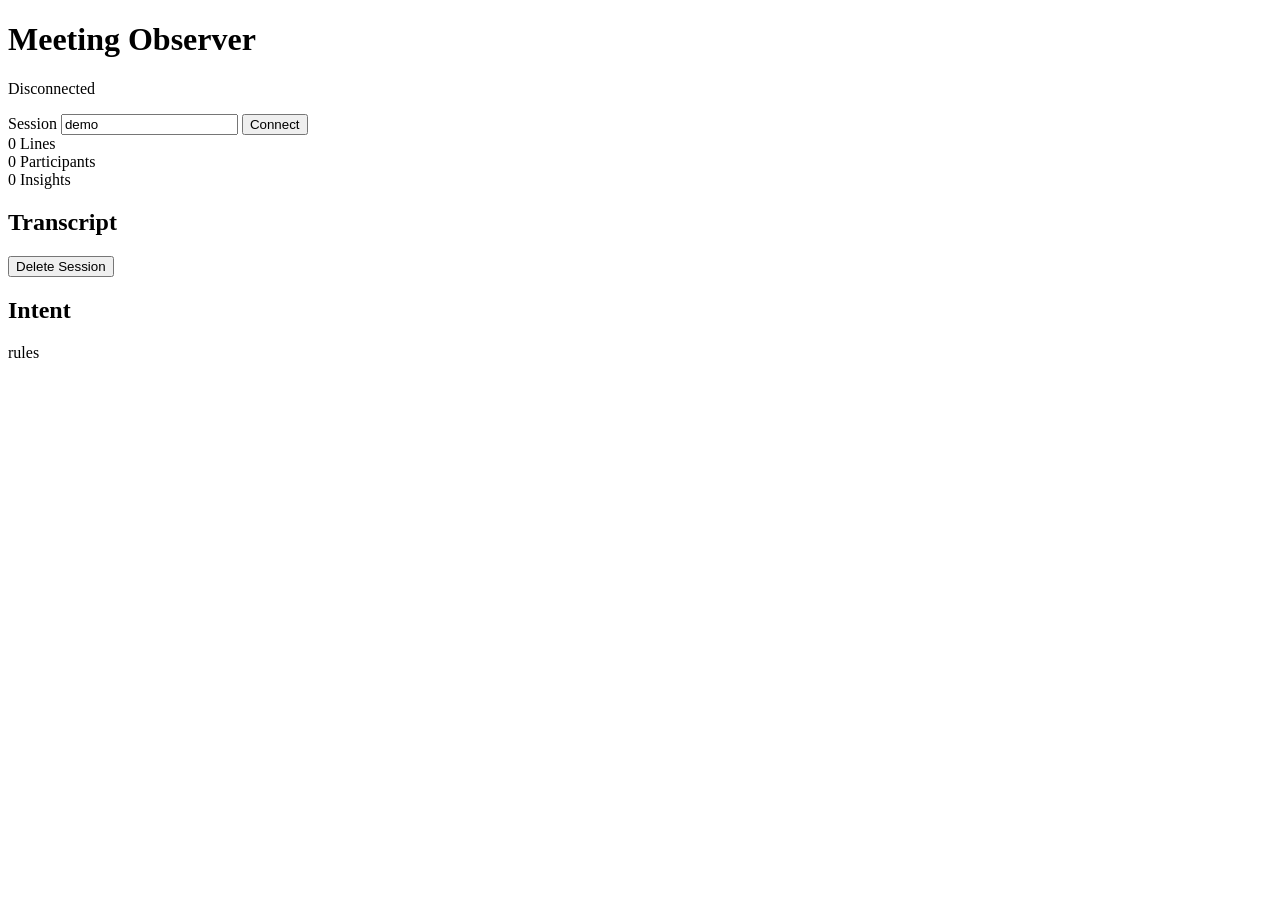
==== dashboard/index.html @ 554ade90 "Add Meeting Observer MVP" ====
<!doctype html>
<html lang="en">
  <head>
    <meta charset="utf-8" />
    <meta name="viewport" content="width=device-width, initial-scale=1" />
    <title>Meeting Observer</title>
    <link rel="stylesheet" href="/static/styles.css" />
  </head>
  <body>
    <main class="shell">
      <header class="topbar">
        <div>
          <h1>Meeting Observer</h1>
          <p id="statusText">Disconnected</p>
        </div>
        <form id="sessionForm" class="session-form">
          <label>
            Session
            <input id="sessionInput" name="session" value="demo" autocomplete="off" />
          </label>
          <button type="submit">Connect</button>
        </form>
      </header>

      <section class="summary-strip" aria-label="Meeting summary">
        <div>
          <span class="metric" id="lineCount">0</span>
          <span class="label">Lines</span>
        </div>
        <div>
          <span class="metric" id="participantCount">0</span>
          <span class="label">Participants</span>
        </div>
        <div>
          <span class="metric" id="insightCount">0</span>
          <span class="label">Insights</span>
        </div>
      </section>

      <section class="workspace">
        <section class="panel transcript-panel" aria-labelledby="transcriptHeading">
          <div class="panel-header">
            <h2 id="transcriptHeading">Transcript</h2>
            <button id="clearButton" type="button">Delete Session</button>
          </div>
          <ol id="transcriptList" class="transcript-list"></ol>
        </section>

        <section class="panel insights-panel" aria-labelledby="insightsHeading">
          <div class="panel-header">
            <h2 id="insightsHeading">Intent</h2>
            <span id="modelMode" class="model-mode">rules</span>
          </div>
          <div id="insightsList" class="insights-list"></div>
        </section>
      </section>
    </main>

    <script src="/static/app.js" type="module"></script>
  </body>
</html>
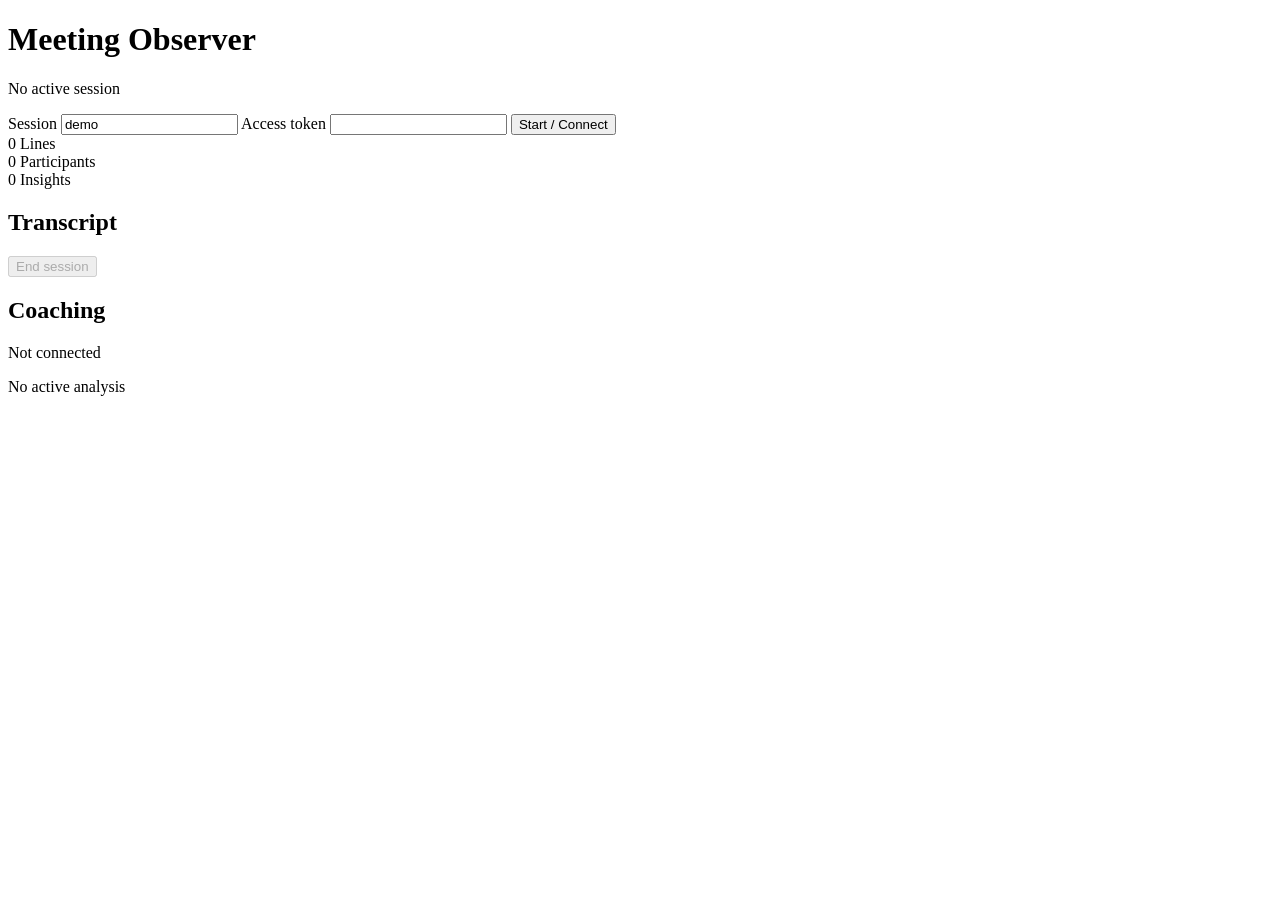
==== commit 79c2d30f: "Implement personal vLLM meeting observer MVP" ====
--- a/dashboard/index.html
+++ b/dashboard/index.html
@@ -11,14 +11,18 @@
       <header class="topbar">
         <div>
           <h1>Meeting Observer</h1>
-          <p id="statusText">Disconnected</p>
+          <p id="statusText" role="status" aria-live="polite">No active session</p>
         </div>
         <form id="sessionForm" class="session-form">
           <label>
             Session
-            <input id="sessionInput" name="session" value="demo" autocomplete="off" />
+            <input id="sessionInput" name="session" value="demo" autocomplete="off" required maxlength="80" pattern="[A-Za-z0-9_\-]{1,80}" title="1-80 letters, digits, underscores or hyphens" />
           </label>
-          <button type="submit">Connect</button>
+          <label>
+            Access token
+            <input id="tokenInput" type="password" autocomplete="off" spellcheck="false" />
+          </label>
+          <button type="submit">Start / Connect</button>
         </form>
       </header>
 
@@ -41,16 +45,17 @@
         <section class="panel transcript-panel" aria-labelledby="transcriptHeading">
           <div class="panel-header">
             <h2 id="transcriptHeading">Transcript</h2>
-            <button id="clearButton" type="button">Delete Session</button>
+            <button id="clearButton" type="button" disabled>End session</button>
           </div>
           <ol id="transcriptList" class="transcript-list"></ol>
         </section>
 
         <section class="panel insights-panel" aria-labelledby="insightsHeading">
           <div class="panel-header">
-            <h2 id="insightsHeading">Intent</h2>
-            <span id="modelMode" class="model-mode">rules</span>
+            <h2 id="insightsHeading">Coaching</h2>
+            <span id="modelMode" class="model-mode">Not connected</span>
           </div>
+          <p id="analysisStatus" class="analysis-status" role="status" aria-live="polite">No active analysis</p>
           <div id="insightsList" class="insights-list"></div>
         </section>
       </section>
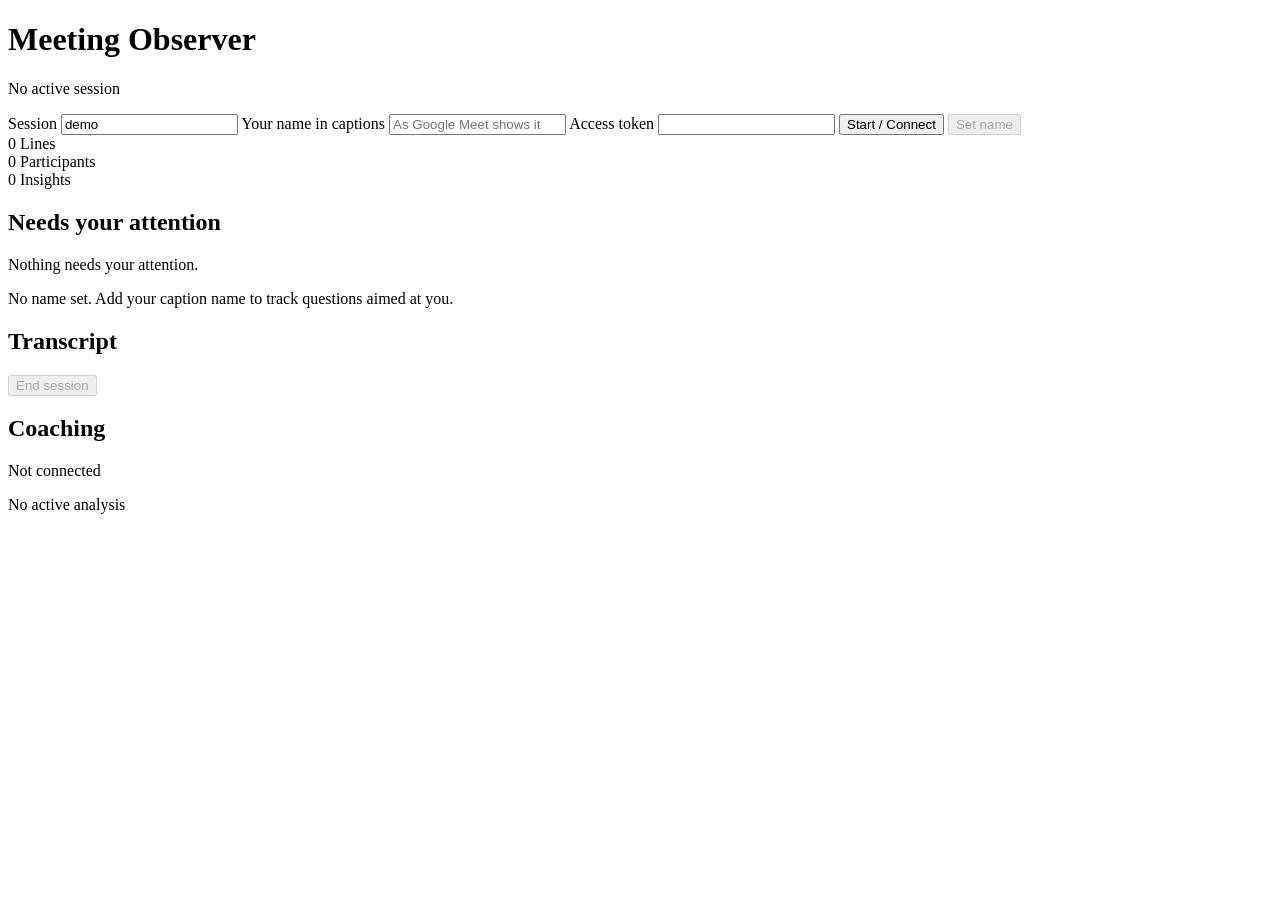
==== commit f6c286bb: "feat: additional improvements" ====
--- a/dashboard/index.html
+++ b/dashboard/index.html
@@ -19,10 +19,15 @@
             <input id="sessionInput" name="session" value="demo" autocomplete="off" required maxlength="80" pattern="[A-Za-z0-9_\-]{1,80}" title="1-80 letters, digits, underscores or hyphens" />
           </label>
           <label>
+            Your name in captions
+            <input id="ownerInput" name="owner" autocomplete="off" maxlength="120" placeholder="As Google Meet shows it" />
+          </label>
+          <label>
             Access token
             <input id="tokenInput" type="password" autocomplete="off" spellcheck="false" />
           </label>
           <button type="submit">Start / Connect</button>
+          <button id="ownerApply" type="button" disabled>Set name</button>
         </form>
       </header>
 
@@ -39,6 +44,13 @@
           <span class="metric" id="insightCount">0</span>
           <span class="label">Insights</span>
         </div>
+      </section>
+
+      <section class="glance" aria-labelledby="glanceHeading">
+        <h2 id="glanceHeading">Needs your attention</h2>
+        <p id="glanceText" class="glance-text" role="status" aria-live="polite" data-kind="none">Nothing needs your attention.</p>
+        <ul id="cueList" class="cue-list"></ul>
+        <p id="ownerStatus" class="owner-status">No name set. Add your caption name to track questions aimed at you.</p>
       </section>
 
       <section class="workspace">
